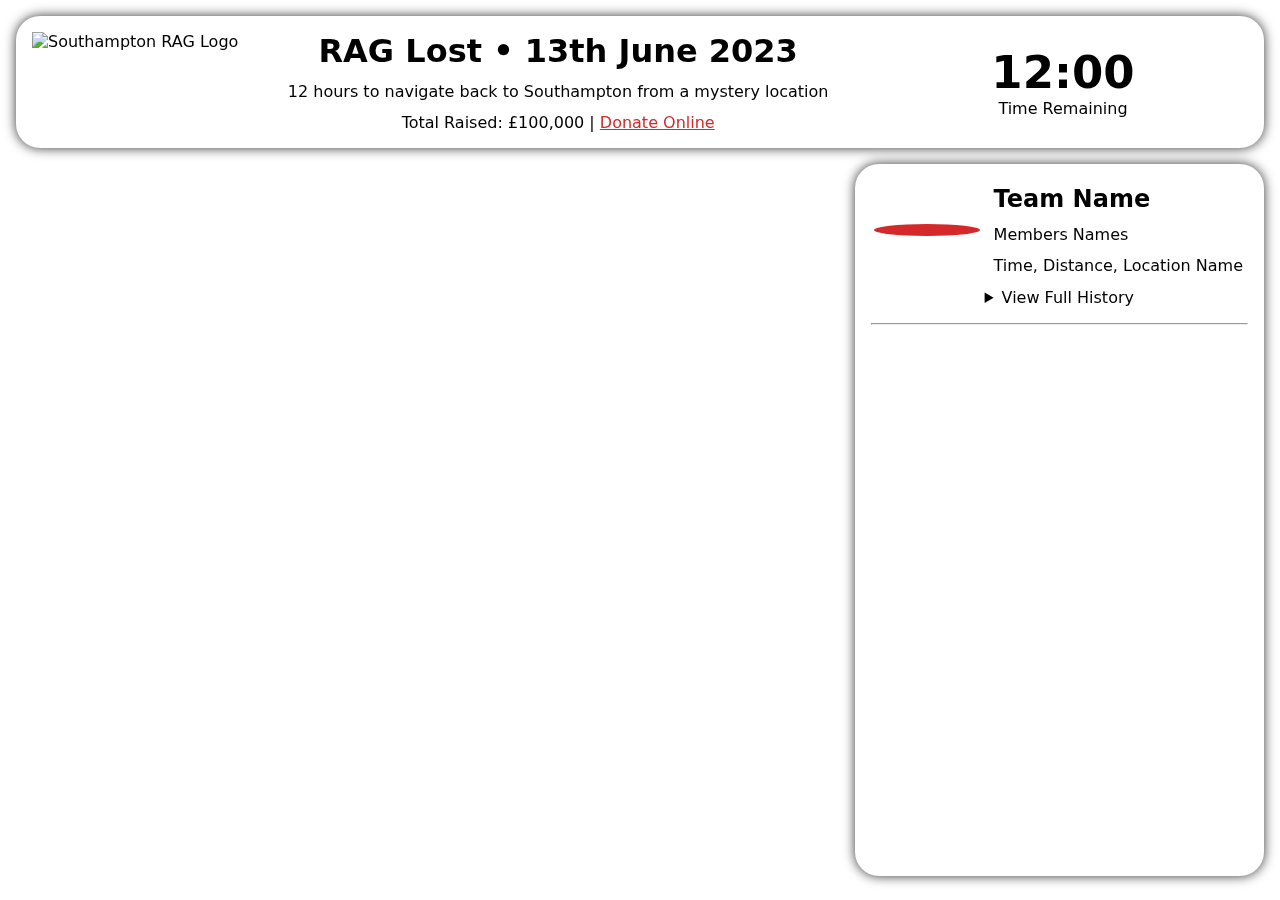
==== public/index.html @ d522e725 "Add italic and quotes style to sidebar update messages" ====
<!DOCTYPE html>
<html>
  <head>
    <meta charset="UTF-8">
    <title>RAG Lost</title>
    <link rel="stylesheet" href="css/index.css">
    <link rel="stylesheet" href="https://unpkg.com/leaflet@1.9.4/dist/leaflet.css" integrity="sha256-p4NxAoJBhIIN+hmNHrzRCf9tD/miZyoHS5obTRR9BMY=" crossorigin=""/>
  </head>
  <body>
    <div class="main-banner">
      <img src="img/rag.png" alt="Southampton RAG Logo" class="logo">
      <div class="info">
        <h1>RAG Lost • 13th June 2023</h1>
        <p>12 hours to navigate back to Southampton from a mystery location</p>
        <p>Total Raised: £100,000 | <a href="https://www.justgiving.com/fundraising/rag-2022-2023" target="_blank">Donate Online</a></p>
      </div>
      <div class="countdown">
        <p class="countdown-timer">12:00</p>
        <p class="label">Time Remaining</p>
      </div>
    </div>
    <div class="sidebar">
      <div class="team-details">
        <table>
          <tr>
            <td>
              <img src="" />
            </td>
            <td>
              <div class="overview">
                <h2>Team Name</h2>
                <p class="tagline">Members Names</p>
                <p class="latest-update">Time, Distance, Location Name</p>
              </div>
            </td>
          </tr>
        </table>
        <details>
          <summary>View Full History</summary>
          <div class="update">
            <p class="stats">Time, Distance, Location Name</p>
            <p class="message">"An Update Tagline"</p>
          </div>
        </details>
      </div>
      <hr />
    </div>
    <div id="map"></div>
    <script src="https://unpkg.com/leaflet@1.9.4/dist/leaflet.js" integrity="sha256-20nQCchB9co0qIjJZRGuk2/Z9VM+kNiyxNV1lvTlZBo=" crossorigin=""></script>
    <script src="js/map.js"></script>
  </body>
</html>
---- public/css/index.css ----
:root {
  --rag-red-color: rgb(213, 40, 42);
}

body {
  font-family: system-ui, -apple-system, "Segoe UI", Roboto, Ubuntu, Cantarell, "Noto Sans", sans-serif, BlinkMacSystemFont, "Helvetica Neue", Arial, "Apple Color Emoji", "Segoe UI Emoji", "Segoe UI Symbol", "Noto Color Emoji";
}

a {
  color: var(--rag-red-color);
}

#map {
  position: fixed;
  height: 100%;
  width: 100%;
  top: 0;
  left: 0;
  z-index: 1;
}

.map-popup {
  text-align: center;
}

.map-popup img {
  width: 94px;
  border-radius: 100%;
  border: 6px solid var(--rag-red-color);
}

.map-popup h2 {
  margin: 8px;
}

.map-popup .members {
  font-weight: 600;
  font-size: 15px;
  margin: 8px;
}

.map-popup .description {
  margin: 8px;
}

.map-popup .location-update {
  font-weight: 500;
  margin-bottom: 4px;
}

.map-popup .location-update-message {
  margin: 4px;
  font-style: italic;
}

.map-popup p.donate {
  padding-top: 4px;
  padding-bottom: 4px;
}

.map-popup p.donate a {
  padding: 8px 12px;
  border-radius: 12px;
  color: white;
  text-decoration: none;
}

.main-banner {
  position: fixed;
  top: 16px;
  left: 16px;
  z-index: 2;
  padding: 16px;
  width: calc(100% - 64px);
  border-radius: 24px;
  box-shadow: 0 0 12px rgba(0, 0, 0, 0.8);
  background-color: white;
  display: flex;
  justify-content: space-between;
}

.main-banner .logo {
  height: 100px;
}

.main-banner .info {
  text-align: center;
  display: flex;
  flex-direction: column;
  justify-content: space-between;
}

.main-banner .info h1 {
  margin: 0;
}

.main-banner .info p {
  margin: 0;
}

.main-banner .countdown {
  text-align: center;
  display: flex;
  flex-direction: column;
  justify-content: center;
  width: 370px;
}

.main-banner .countdown .countdown-timer {
  margin: 0;
  font-weight: 700;
  font-size: 45px;
}

.main-banner .countdown .label {
  margin: 0;
}

.sidebar {
  position: fixed;
  bottom: 24px;
  right: 16px;
  z-index: 2;
  padding: 16px;
  height: calc(100vh - 64px - 132px - 16px - 8px);
  border-radius: 24px;
  box-shadow: 0 0 12px rgba(0, 0, 0, 0.8);
  background-color: white;
}

.sidebar .team-details img {
  width: 94px;
  border-radius: 100%;
  border: 6px solid var(--rag-red-color);
  display: table-cell;
}

.sidebar .team-details td {
  vertical-align: middle;
}

.sidebar .team-details .overview {
  display: table-cell;
  padding-left: 8px;
}

.sidebar .team-details h2 {
  margin: 0;
}

.sidebar .team-details .tagline {
  margin: 12px 0;
}

.sidebar .team-details .latest-update {
  margin: 0;
}

.sidebar .team-details details {
  text-align: center;
  padding: 8px;
}

.sidebar .team-details details summary {
  cursor: pointer;
}

.sidebar .team-details .stats {
  font-size: 16px;
  font-weight: 500;
  margin-bottom: 4px;
}

.sidebar .team-details .message {
  font-size: 14px;
  font-style: italic !important;
  margin: 0;
}
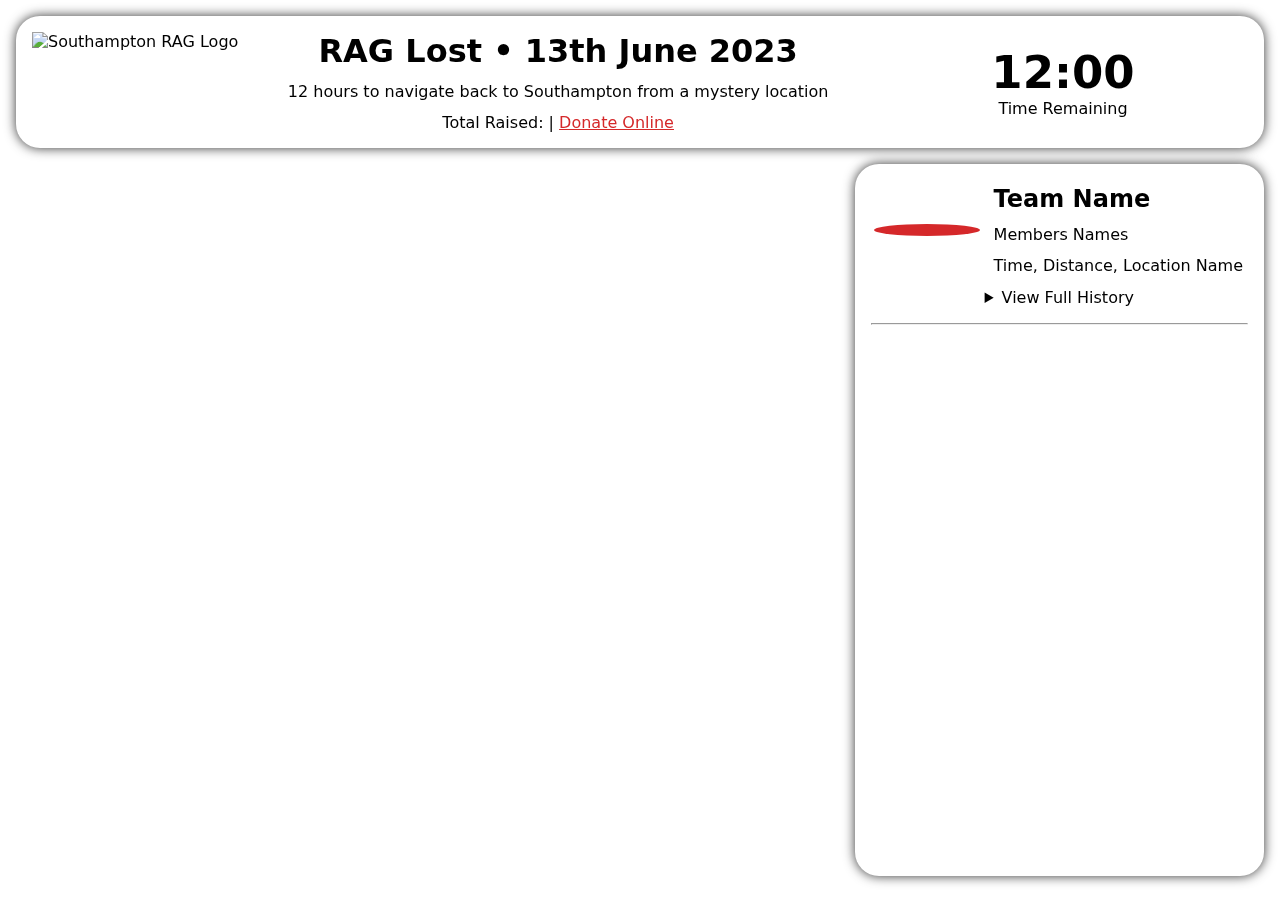
==== commit a3829de8: "Dynamically refresh donation total" ====
--- a/public/index.html
+++ b/public/index.html
@@ -12,7 +12,7 @@
       <div class="info">
         <h1>RAG Lost • 13th June 2023</h1>
         <p>12 hours to navigate back to Southampton from a mystery location</p>
-        <p>Total Raised: £100,000 | <a href="https://www.justgiving.com/fundraising/rag-2022-2023" target="_blank">Donate Online</a></p>
+        <p>Total Raised: <span class="donation-total"></span> | <a href="https://www.justgiving.com/fundraising/rag-2022-2023" target="_blank">Donate Online</a></p>
       </div>
       <div class="countdown">
         <p class="countdown-timer">12:00</p>
@@ -47,6 +47,8 @@
     </div>
     <div id="map"></div>
     <script src="https://unpkg.com/leaflet@1.9.4/dist/leaflet.js" integrity="sha256-20nQCchB9co0qIjJZRGuk2/Z9VM+kNiyxNV1lvTlZBo=" crossorigin=""></script>
+    <script src="js/constants.js"></script>
     <script src="js/map.js"></script>
+    <script src="js/config.js"></script>
   </body>
 </html>
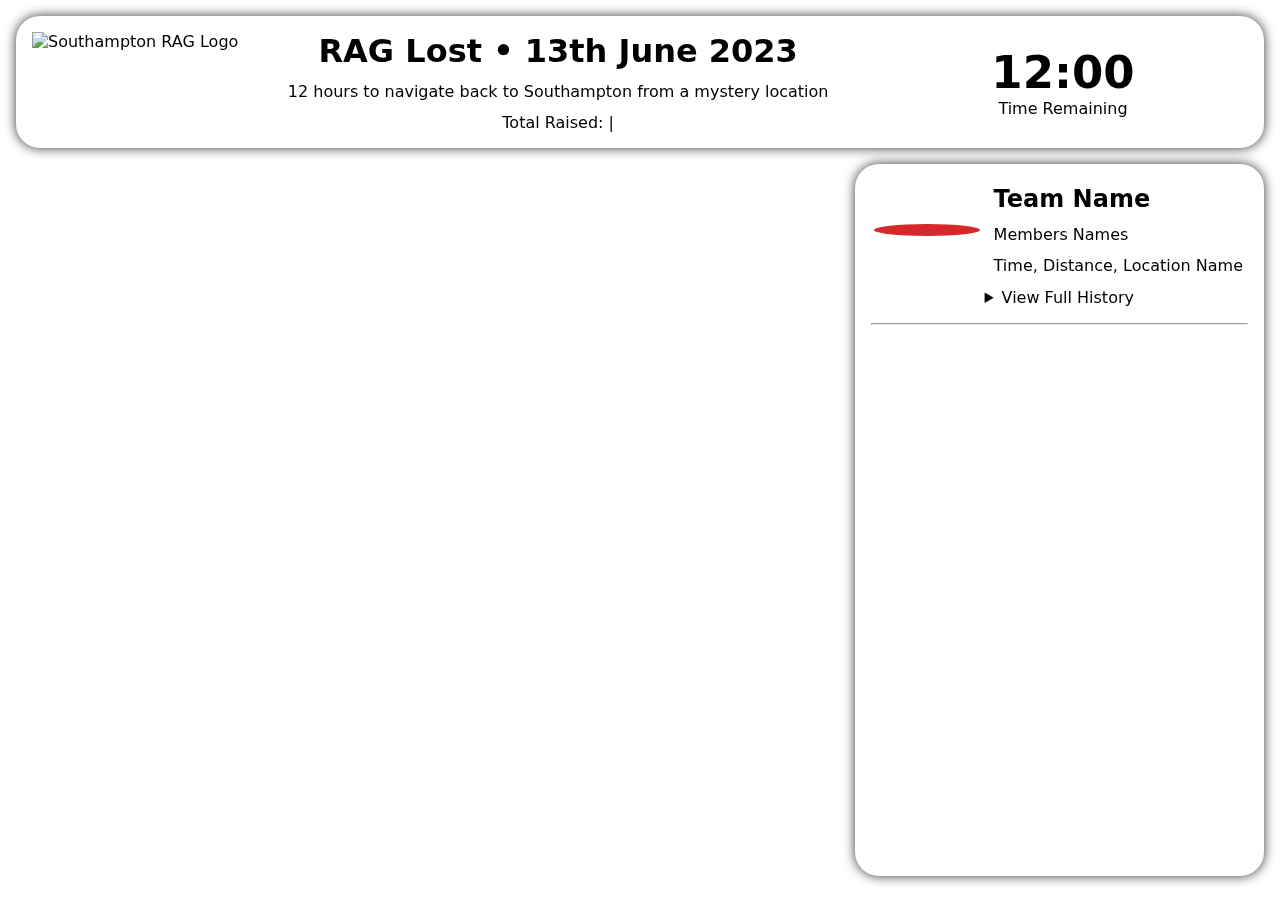
==== commit 9e7588c2: "Update donation link dynamically" ====
--- a/public/index.html
+++ b/public/index.html
@@ -12,7 +12,7 @@
       <div class="info">
         <h1>RAG Lost • 13th June 2023</h1>
         <p>12 hours to navigate back to Southampton from a mystery location</p>
-        <p>Total Raised: <span class="donation-total"></span> | <a href="https://www.justgiving.com/fundraising/rag-2022-2023" target="_blank">Donate Online</a></p>
+        <p>Total Raised: <span class="donation-total"></span> | <a href="" target="_blank" class="donation-link"></a></p>
       </div>
       <div class="countdown">
         <p class="countdown-timer">12:00</p>
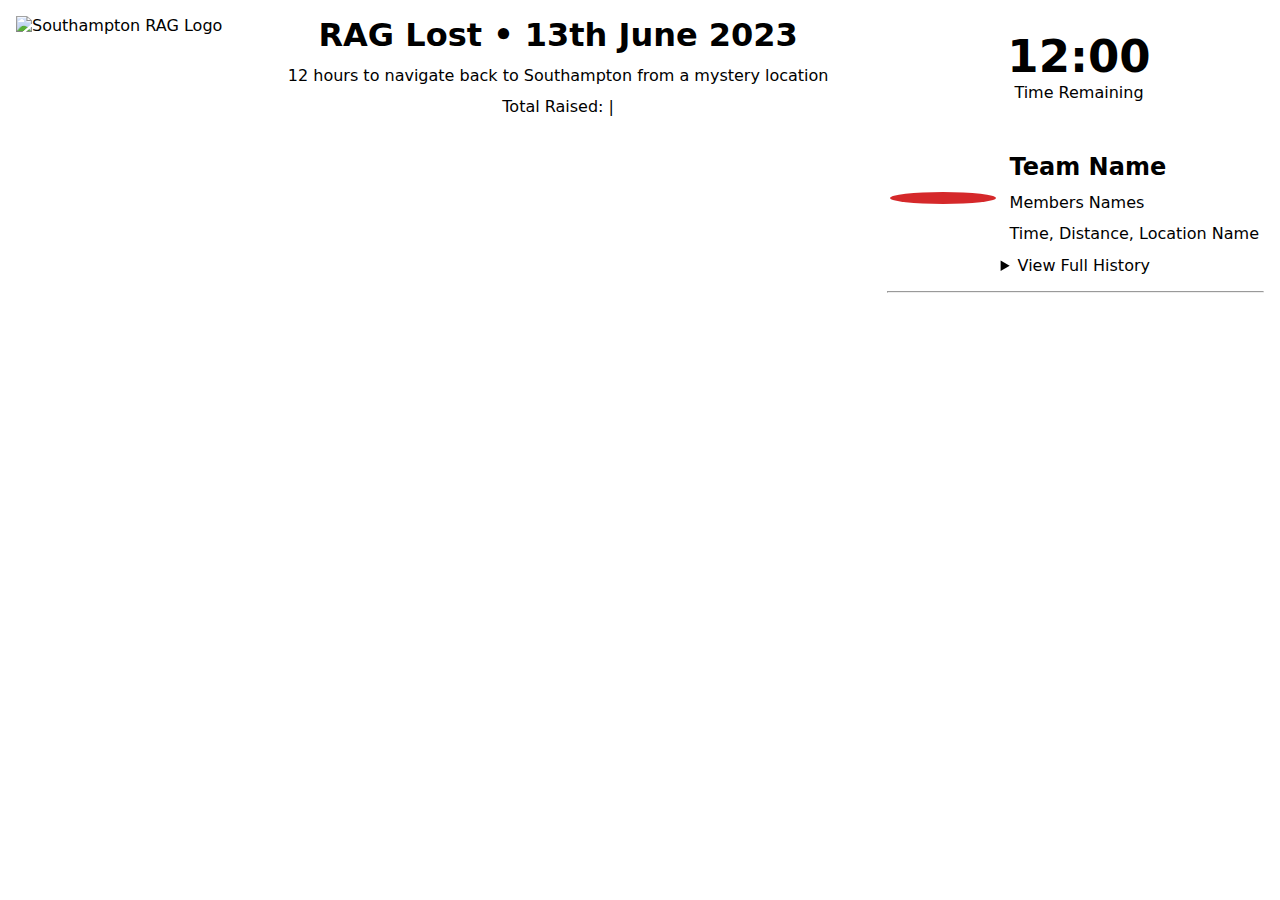
==== commit 6b8b0cfb: "Change layout of map tracker" ====
--- a/public/index.html
+++ b/public/index.html
@@ -7,48 +7,53 @@
     <link rel="stylesheet" href="https://unpkg.com/leaflet@1.9.4/dist/leaflet.css" integrity="sha256-p4NxAoJBhIIN+hmNHrzRCf9tD/miZyoHS5obTRR9BMY=" crossorigin=""/>
   </head>
   <body>
-    <div class="main-banner">
-      <img src="img/rag.png" alt="Southampton RAG Logo" class="logo">
-      <div class="info">
-        <h1>RAG Lost • 13th June 2023</h1>
-        <p>12 hours to navigate back to Southampton from a mystery location</p>
-        <p>Total Raised: <span class="donation-total"></span> | <a href="" target="_blank" class="donation-link"></a></p>
+    <div class="vertical-layout">
+      <div class="main-banner">
+        <img src="img/rag.png" alt="Southampton RAG Logo" class="logo">
+        <div class="info">
+          <h1>RAG Lost • 13th June 2023</h1>
+          <p>12 hours to navigate back to Southampton from a mystery location</p>
+          <p>Total Raised: <span class="donation-total"></span> | <a href="" target="_blank" class="donation-link"></a></p>
+        </div>
+        <div class="countdown">
+          <p class="countdown-timer">12:00</p>
+          <p class="label">Time Remaining</p>
+        </div>
       </div>
-      <div class="countdown">
-        <p class="countdown-timer">12:00</p>
-        <p class="label">Time Remaining</p>
+      <div class="horizontal-layout">
+        <div id="map"></div>
+        <div class="sidebar">
+          <div class="team-details">
+            <table>
+              <tr>
+                <td>
+                  <img src="" />
+                </td>
+                <td>
+                  <div class="overview">
+                    <h2>Team Name</h2>
+                    <p class="tagline">Members Names</p>
+                    <p class="latest-update">Time, Distance, Location Name</p>
+                  </div>
+                </td>
+              </tr>
+            </table>
+            <details>
+              <summary>View Full History</summary>
+              <div class="update">
+                <p class="stats">Time, Distance, Location Name</p>
+                <p class="message">"An Update Tagline"</p>
+              </div>
+            </details>
+          </div>
+          <hr />
+        </div>
       </div>
     </div>
-    <div class="sidebar">
-      <div class="team-details">
-        <table>
-          <tr>
-            <td>
-              <img src="" />
-            </td>
-            <td>
-              <div class="overview">
-                <h2>Team Name</h2>
-                <p class="tagline">Members Names</p>
-                <p class="latest-update">Time, Distance, Location Name</p>
-              </div>
-            </td>
-          </tr>
-        </table>
-        <details>
-          <summary>View Full History</summary>
-          <div class="update">
-            <p class="stats">Time, Distance, Location Name</p>
-            <p class="message">"An Update Tagline"</p>
-          </div>
-        </details>
-      </div>
-      <hr />
-    </div>
-    <div id="map"></div>
     <script src="https://unpkg.com/leaflet@1.9.4/dist/leaflet.js" integrity="sha256-20nQCchB9co0qIjJZRGuk2/Z9VM+kNiyxNV1lvTlZBo=" crossorigin=""></script>
     <script src="js/constants.js"></script>
     <script src="js/map.js"></script>
     <script src="js/config.js"></script>
+    <script src="js/refresh.js"></script>
   </body>
 </html>
--- a/public/css/index.css
+++ b/public/css/index.css
@@ -4,19 +4,31 @@
 
 body {
   font-family: system-ui, -apple-system, "Segoe UI", Roboto, Ubuntu, Cantarell, "Noto Sans", sans-serif, BlinkMacSystemFont, "Helvetica Neue", Arial, "Apple Color Emoji", "Segoe UI Emoji", "Segoe UI Symbol", "Noto Color Emoji";
+  width: 100%;
+  height: 100vh;
+  margin: 0;
 }
 
 a {
   color: var(--rag-red-color);
 }
 
+.vertical-layout {
+  display: flex;
+  flex-direction: column;
+}
+
+.horizontal-layout {
+  width: 100%;
+  height: 100%;
+  flex-grow: 1;
+  display: flex;
+  flex-direction: row;
+}
+
 #map {
-  position: fixed;
-  height: 100%;
-  width: 100%;
-  top: 0;
-  left: 0;
-  z-index: 1;
+  height: calc(100vh - 132px);
+  flex-grow: 1;
 }
 
 .map-popup {
@@ -66,15 +78,9 @@
 }
 
 .main-banner {
-  position: fixed;
-  top: 16px;
-  left: 16px;
-  z-index: 2;
+  width: calc(100% - 32px);
+  background-color: white;
   padding: 16px;
-  width: calc(100% - 64px);
-  border-radius: 24px;
-  box-shadow: 0 0 12px rgba(0, 0, 0, 0.8);
-  background-color: white;
   display: flex;
   justify-content: space-between;
 }
@@ -117,14 +123,9 @@
 }
 
 .sidebar {
-  position: fixed;
-  bottom: 24px;
-  right: 16px;
-  z-index: 2;
+  height: 100%;
   padding: 16px;
-  height: calc(100vh - 64px - 132px - 16px - 8px);
-  border-radius: 24px;
-  box-shadow: 0 0 12px rgba(0, 0, 0, 0.8);
+  min-width: 300px;
   background-color: white;
 }
 
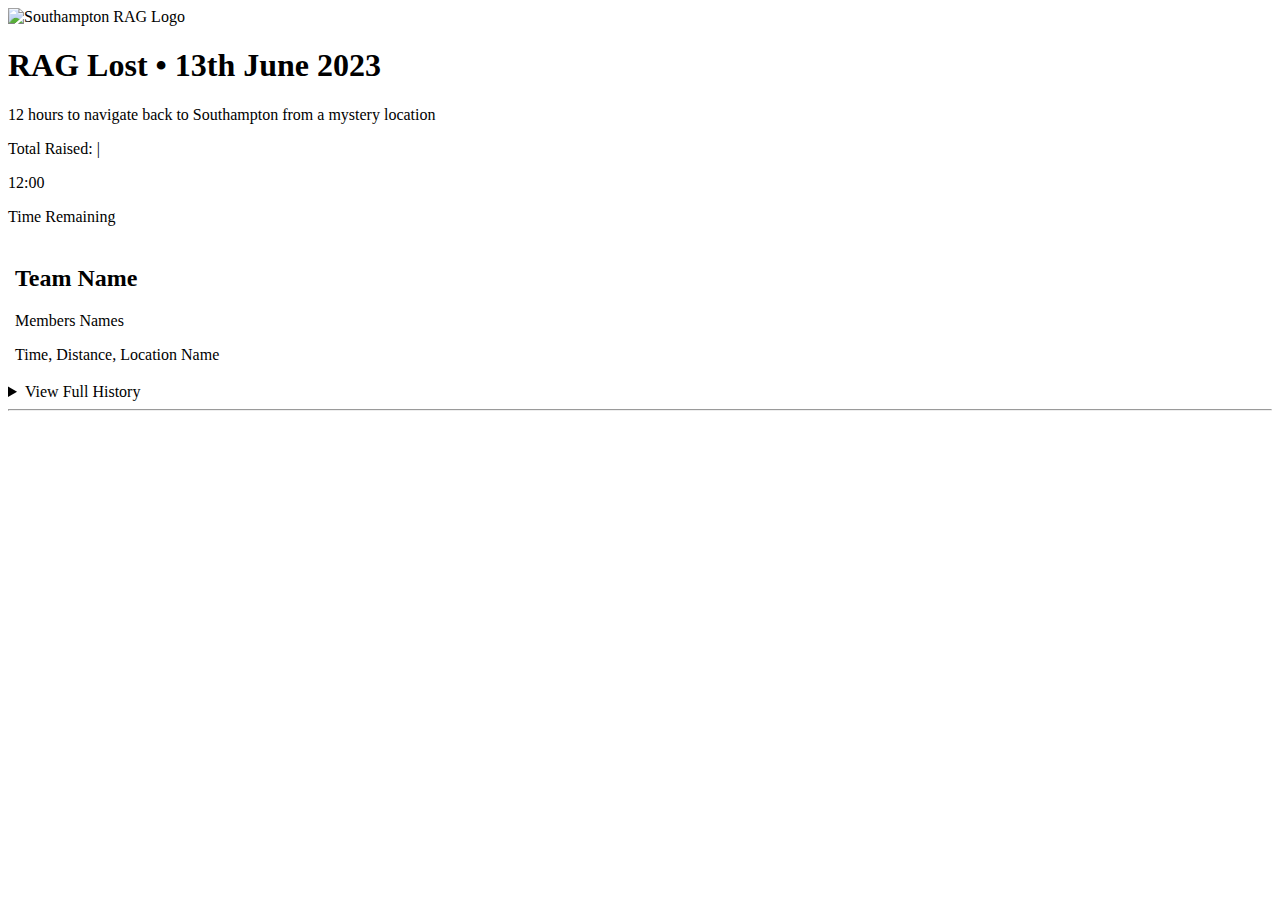
==== commit 8f44f768: "Improve imports" ====
--- a/public/index.html
+++ b/public/index.html
@@ -3,8 +3,9 @@
   <head>
     <meta charset="UTF-8">
     <title>RAG Lost</title>
-    <link rel="stylesheet" href="css/index.css">
+    <link rel="stylesheet" href="/css/index.css">
     <link rel="stylesheet" href="https://unpkg.com/leaflet@1.9.4/dist/leaflet.css" integrity="sha256-p4NxAoJBhIIN+hmNHrzRCf9tD/miZyoHS5obTRR9BMY=" crossorigin=""/>
+    <meta name="viewport" content="width=device-width, initial-scale=1.0">
   </head>
   <body>
     <div class="vertical-layout">
@@ -51,9 +52,9 @@
       </div>
     </div>
     <script src="https://unpkg.com/leaflet@1.9.4/dist/leaflet.js" integrity="sha256-20nQCchB9co0qIjJZRGuk2/Z9VM+kNiyxNV1lvTlZBo=" crossorigin=""></script>
-    <script src="js/constants.js"></script>
-    <script src="js/map.js"></script>
-    <script src="js/config.js"></script>
-    <script src="js/refresh.js"></script>
+    <script src="/js/constants.js"></script>
+    <script src="/js/map.js"></script>
+    <script src="/js/config.js"></script>
+    <script src="/js/refresh.js"></script>
   </body>
 </html>
